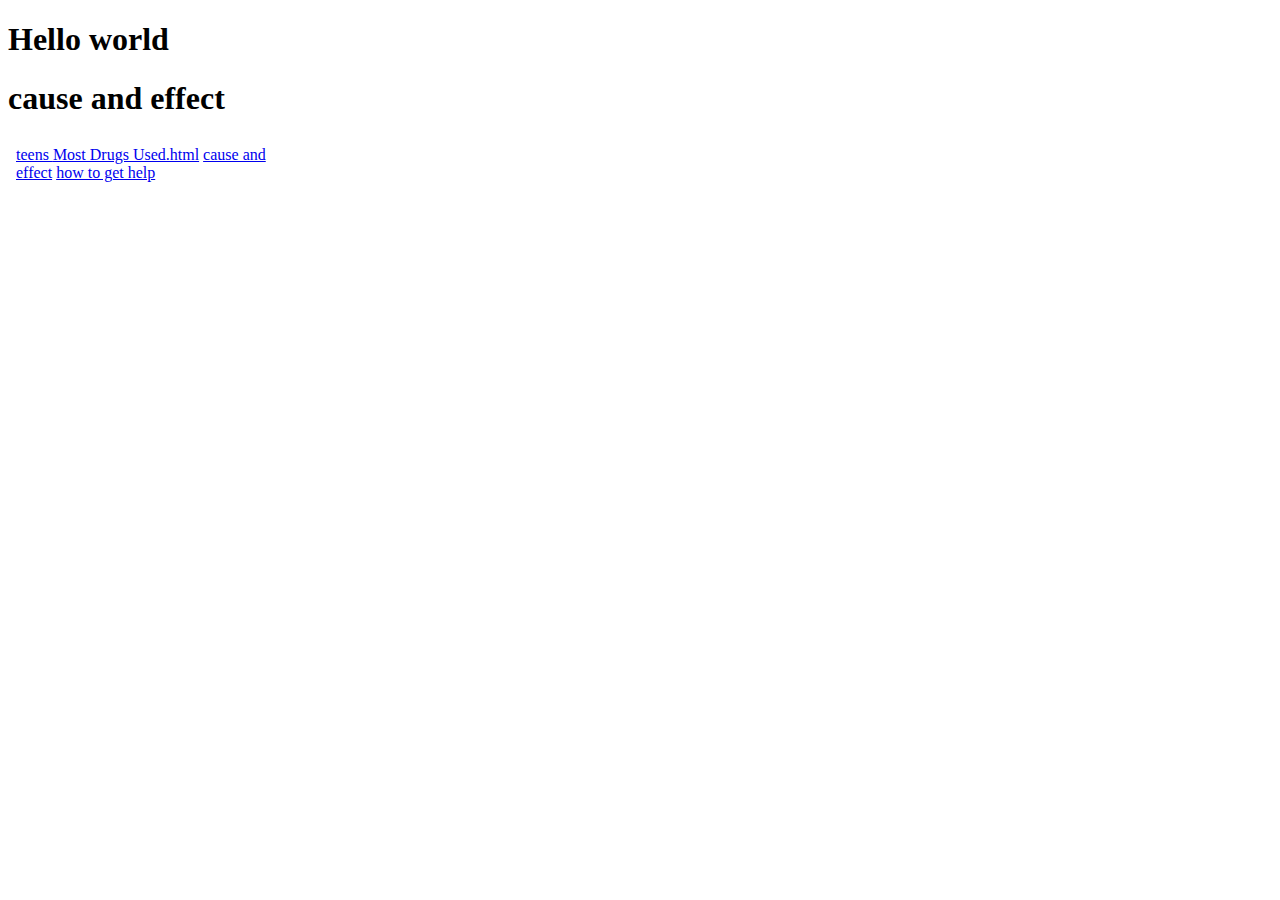
==== cause and effect.html @ 35fc25ec "added navigation and resourses" ====
<!DOCTYPE html>
<html lang="en">
<head>
    <meta charset="UTF-8">
    <meta http-equiv="X-UA-Compatible" content="IE=edge">
    <meta name="viewport" content="width=device-width, initial-scale=1.0">
    <title>Document</title>
</head>
<body>
    <h1>Hello world</h1>
    
    <h1>cause and effect</h1>
    <iframe frameBorder="0" src="navigation.html"></iframe>
</body>
</html>
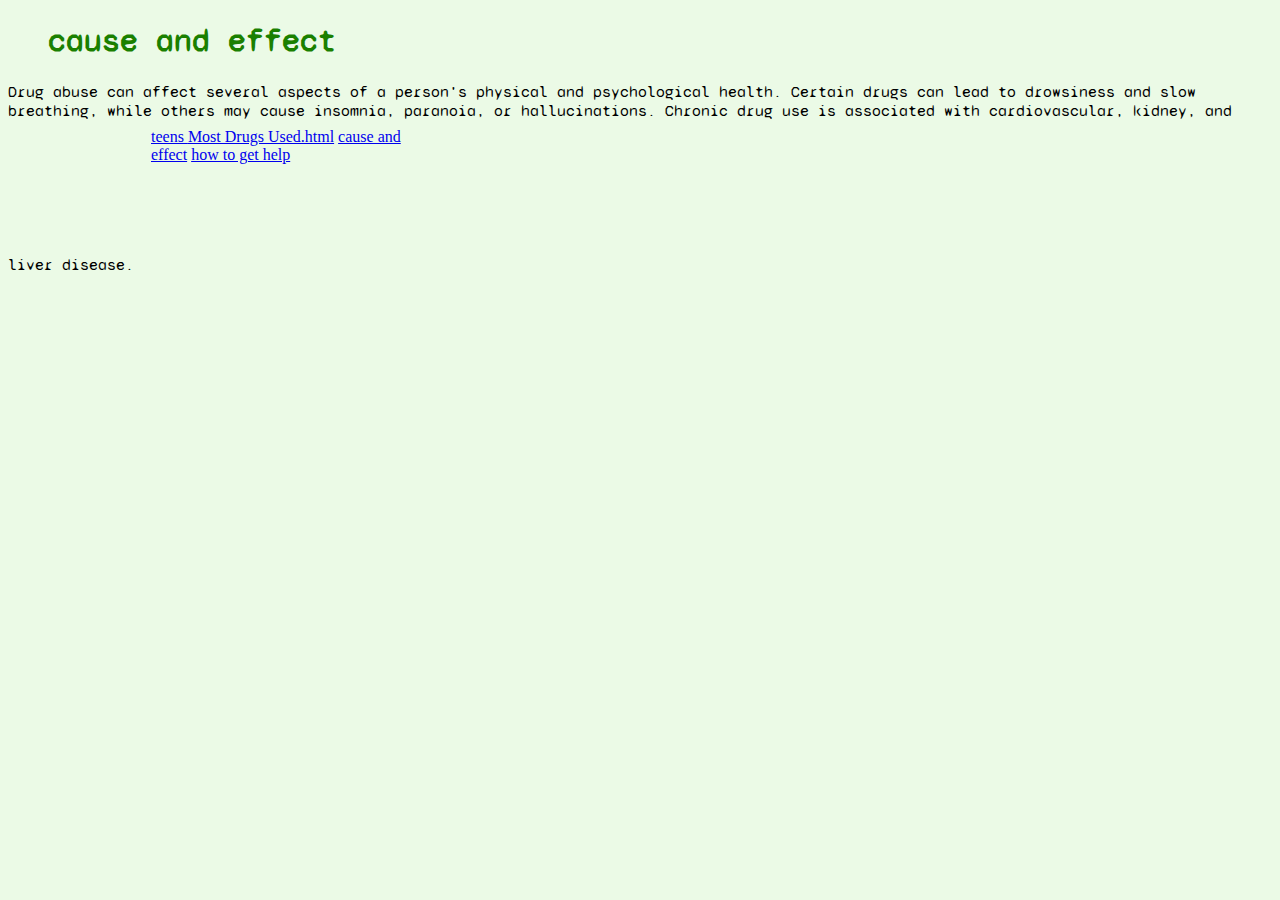
==== commit c8adc7fb: "added paragraph,color for background added headers" ====
--- a/cause and effect.html
+++ b/cause and effect.html
@@ -4,12 +4,16 @@
     <meta charset="UTF-8">
     <meta http-equiv="X-UA-Compatible" content="IE=edge">
     <meta name="viewport" content="width=device-width, initial-scale=1.0">
+    <link rel="stylesheet" href="styles.css"/>
+
     <title>Document</title>
 </head>
+
 <body>
-    <h1>Hello world</h1>
+    <h1></h1>
     
     <h1>cause and effect</h1>
+    Drug abuse can affect several aspects of a person's physical and psychological health. Certain drugs can lead to drowsiness and slow breathing, while others may cause insomnia, paranoia, or hallucinations. Chronic drug use is associated with cardiovascular, kidney, and liver disease.
     <iframe frameBorder="0" src="navigation.html"></iframe>
 </body>
 </html>--- a/styles.css
+++ b/styles.css
@@ -0,0 +1,15 @@
+@import url('https://fonts.googleapis.com/css2?family=Syne+Mono&display=swap');
+body{
+    font-family: 'Syne Mono', monospace;
+}
+body {
+    background-color: rgb(235, 250, 230);
+  }
+  
+  h1 {
+    color: rgb(26, 128, 0);
+    margin-left: 40px;
+  }
+  h1, h2, h3 {
+      font-weight:bolder;
+  }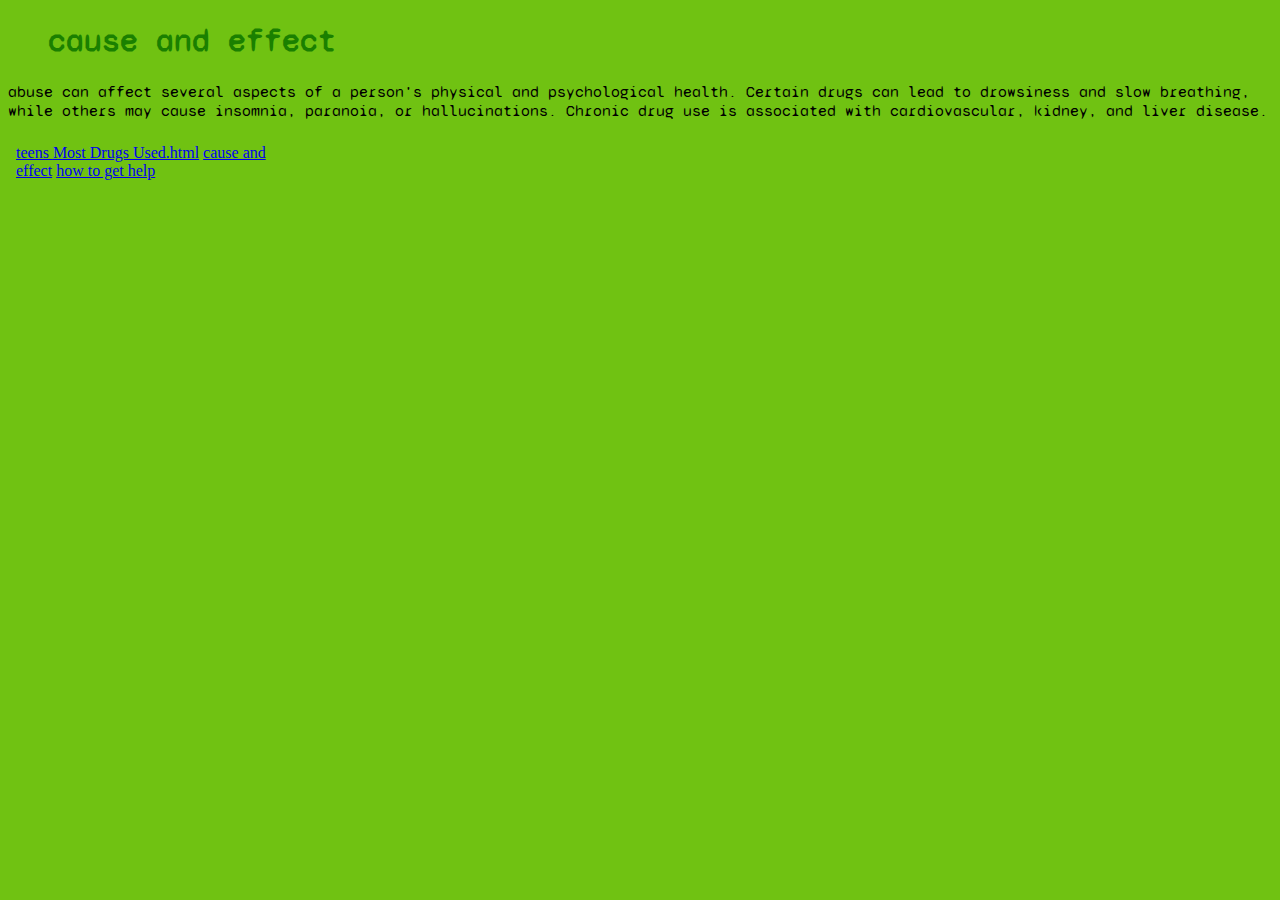
==== commit 1a34cec1: "i moved my pitcure next to my words.madecolorgreen" ====
--- a/cause and effect.html
+++ b/cause and effect.html
@@ -13,7 +13,8 @@
     <h1></h1>
     
     <h1>cause and effect</h1>
-    Drug abuse can affect several aspects of a person's physical and psychological health. Certain drugs can lead to drowsiness and slow breathing, while others may cause insomnia, paranoia, or hallucinations. Chronic drug use is associated with cardiovascular, kidney, and liver disease.
+    <p>abuse can affect several aspects of a person's physical and psychological health. Certain drugs can lead to drowsiness and slow breathing, while others may cause insomnia, paranoia, or hallucinations. Chronic drug use is associated with   cardiovascular, kidney, and liver disease.</p>
+    
     <iframe frameBorder="0" src="navigation.html"></iframe>
 </body>
 </html>--- a/styles.css
+++ b/styles.css
@@ -3,7 +3,7 @@
     font-family: 'Syne Mono', monospace;
 }
 body {
-    background-color: rgb(235, 250, 230);
+    background-color: rgb(112, 194, 18);
   }
   
   h1 {
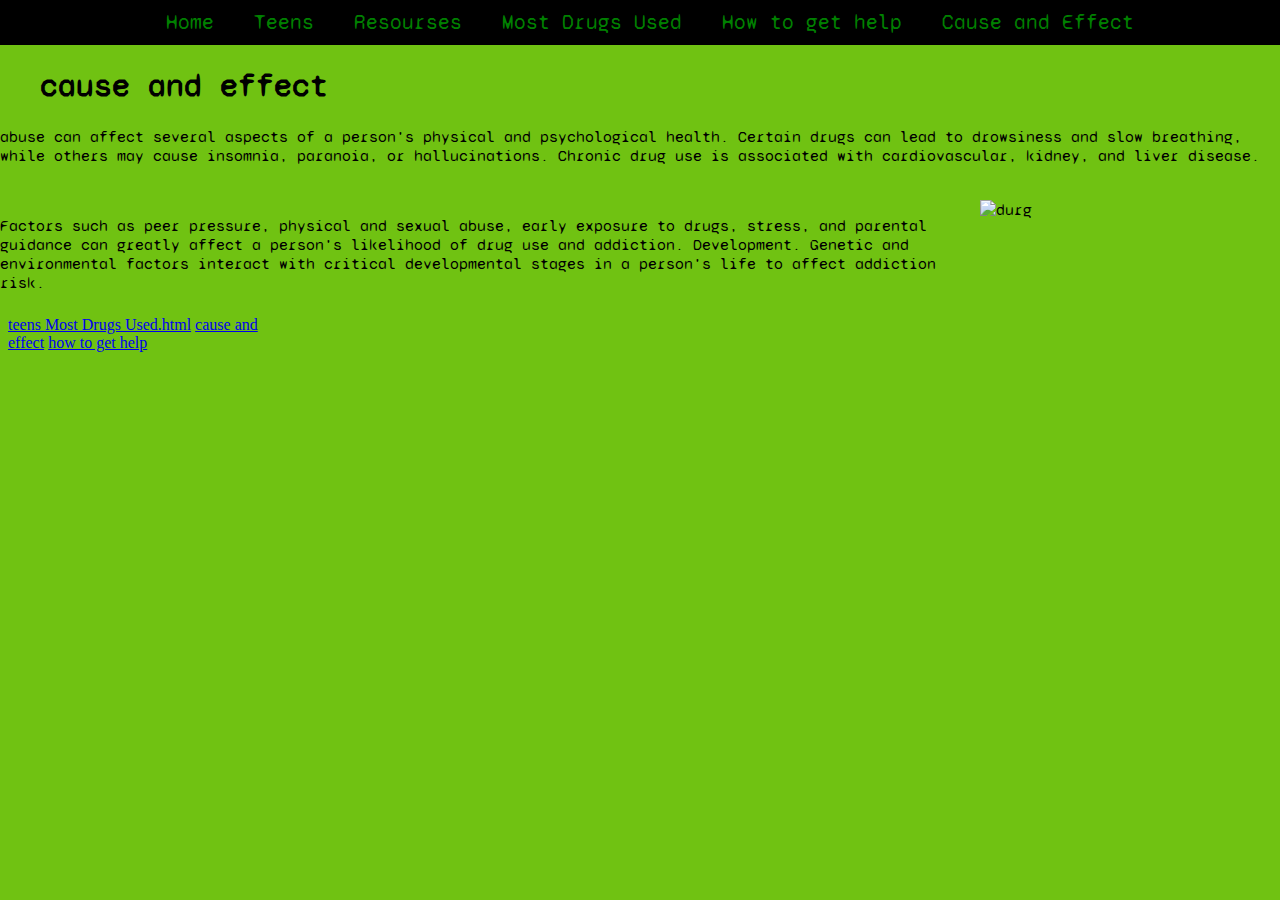
==== commit aeb60442: "added meta and title and optmized image" ====
--- a/cause and effect.html
+++ b/cause and effect.html
@@ -4,16 +4,30 @@
     <meta charset="UTF-8">
     <meta http-equiv="X-UA-Compatible" content="IE=edge">
     <meta name="viewport" content="width=device-width, initial-scale=1.0">
+    <meta name="description" content="examples and effects of drug abuse and how to get help">
+  <meta name="keywords" content="Drug Abuse">
+  <meta name="author" content="Shahiem Burchett">
     <link rel="stylesheet" href="styles.css"/>
 
-    <title>Document</title>
+    <title>Cause and effect|Drug Abuse</title>
 </head>
 
 <body>
+    <nav>
+        <a href="index.html">Home</a>
+        <a href="teens.html">Teens</a>
+        <a href="resourses.html">Resourses</a>
+        <a href="Most Drugs Used.html">Most Drugs Used</a>
+        <a href="how to get help.html">How to get help</a>
+        <a href="cause and effect.html">Cause and Effect</a>
+    </nav>
     <h1></h1>
     
     <h1>cause and effect</h1>
     <p>abuse can affect several aspects of a person's physical and psychological health. Certain drugs can lead to drowsiness and slow breathing, while others may cause insomnia, paranoia, or hallucinations. Chronic drug use is associated with   cardiovascular, kidney, and liver disease.</p>
+    <br>
+    <img class="float-right" src="https://www.fda.gov/media/100030/download" alt="durg" width=300 height=200 ></img>
+    <p>Factors such as peer pressure, physical and sexual abuse, early exposure to drugs, stress, and parental guidance can greatly affect a person's likelihood of drug use and addiction. Development. Genetic and environmental factors interact with critical developmental stages in a person's life to affect addiction risk.</p>
     
     <iframe frameBorder="0" src="navigation.html"></iframe>
 </body>
--- a/styles.css
+++ b/styles.css
@@ -4,12 +4,68 @@
 }
 body {
     background-color: rgb(112, 194, 18);
+    margin: 0px;
   }
   
   h1 {
-    color: rgb(26, 128, 0);
+    color: rgb(0, 0, 0);
     margin-left: 40px;
   }
   h1, h2, h3 {
       font-weight:bolder;
-  }+  }
+nav {
+  padding: 10px;
+  background-color: black ;
+  width: 100%;
+  display: flex;
+  justify-content: center;
+  align-items: center;
+}
+nav a {
+  padding: 0px 20px;
+  margin: 0px;
+  text-decoration: none;
+  color: green;
+  font-size: 21px;
+
+}
+nav a:hover {
+  color: yellow;
+}
+nav a:active { 
+  color: red;
+
+}
+nav a:visited {
+  color:rgb(0, 195, 255)
+}
+table,td,th{
+  border: 1px solid black;
+  border-collapse: collapse;
+}
+input[type=submit]{
+  background-color: white(44, 61%, 34%);
+  padding: 8px;
+  border-radius: 64px;
+}
+input[type=submit]:active{
+  background-color: lime;
+}
+input[type=submit]:hover{
+  box-shadow: 0 12px 16px 0 rgba(0,0,0,0.24), 0 17px 50px 0 rgba(0,0,0,0.19);
+  background-color: rgb(255, 251, 0)
+}
+input[type=text], textarea {
+  border: 2px solid red;
+  border-radius: 4px;
+}
+input[type=text]:focus {
+    background-color: lightblue;
+}
+  .float-right{
+    float: right;
+  }    
+  .float-left {
+    float: left;
+}
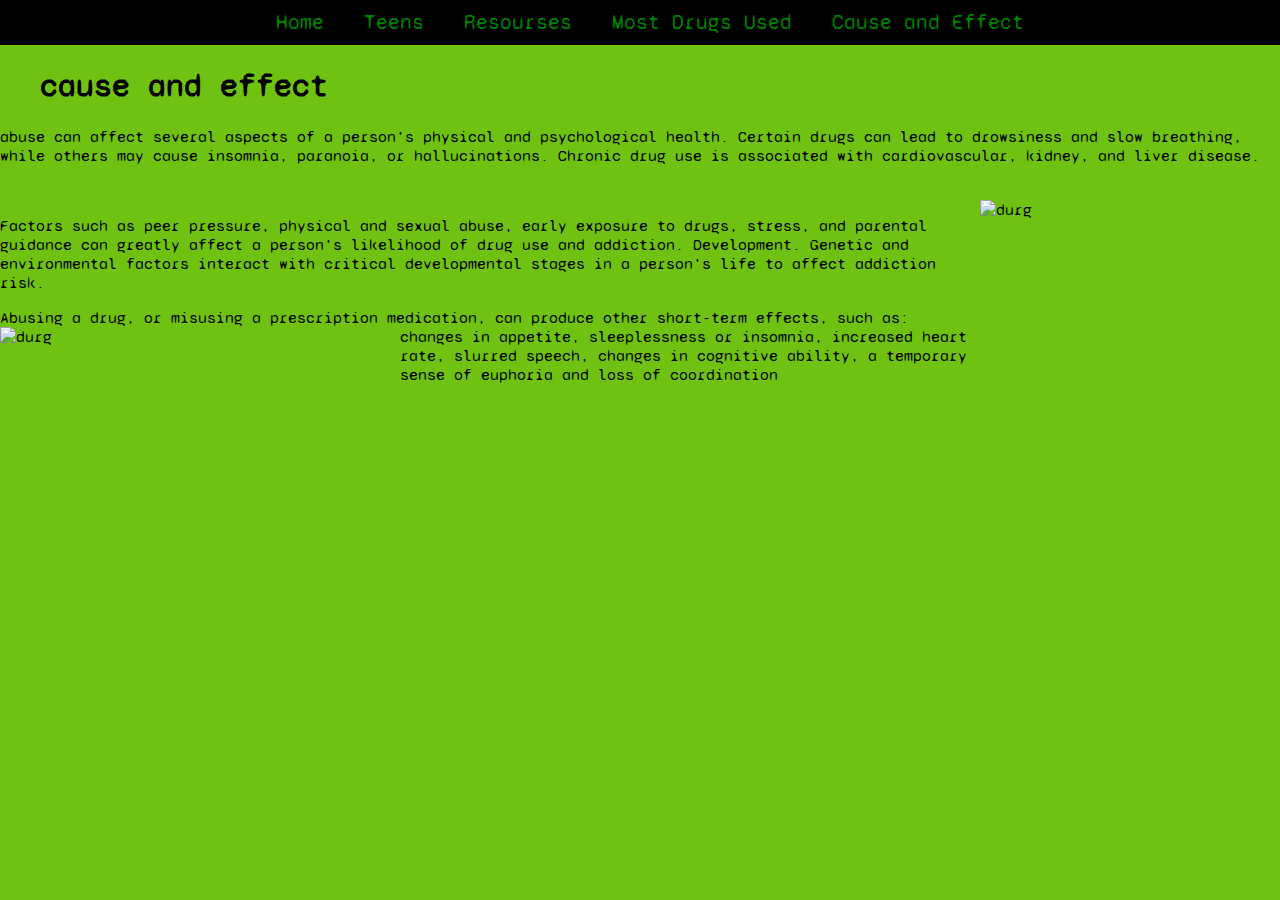
==== commit e0b4969d: "added table and more words" ====
--- a/cause and effect.html
+++ b/cause and effect.html
@@ -18,7 +18,7 @@
         <a href="teens.html">Teens</a>
         <a href="resourses.html">Resourses</a>
         <a href="Most Drugs Used.html">Most Drugs Used</a>
-        <a href="how to get help.html">How to get help</a>
+        
         <a href="cause and effect.html">Cause and Effect</a>
     </nav>
     <h1></h1>
@@ -28,7 +28,17 @@
     <br>
     <img class="float-right" src="https://www.fda.gov/media/100030/download" alt="durg" width=300 height=200 ></img>
     <p>Factors such as peer pressure, physical and sexual abuse, early exposure to drugs, stress, and parental guidance can greatly affect a person's likelihood of drug use and addiction. Development. Genetic and environmental factors interact with critical developmental stages in a person's life to affect addiction risk.</p>
+    <p>Abusing a drug, or misusing a prescription medication, can produce other short-term effects, such as:
+        <img class="float-left" src="http://image.slidesharecdn.com/drugtraffickingppt-140329024353-phpapp02/95/drug-trafficking-causes-consequences-14-638.jpg?cb=1396061447" alt="durg" width=400 height=400 ></img>
+
+        changes in appetite,
+        sleeplessness or insomnia,
+        increased heart rate,
+        slurred speech,
+        changes in cognitive ability,
+        a temporary sense of euphoria and
+        loss of coordination</p>
     
-    <iframe frameBorder="0" src="navigation.html"></iframe>
+   
 </body>
 </html>--- a/styles.css
+++ b/styles.css
@@ -69,3 +69,15 @@
   .float-left {
     float: left;
 }
+  .center-text{
+    text-align: center;
+  }
+  @media screen and (max-width: 480px){
+    .float-right,.float-left{
+        float: none;
+    }
+  }
+
+  
+    
+  
